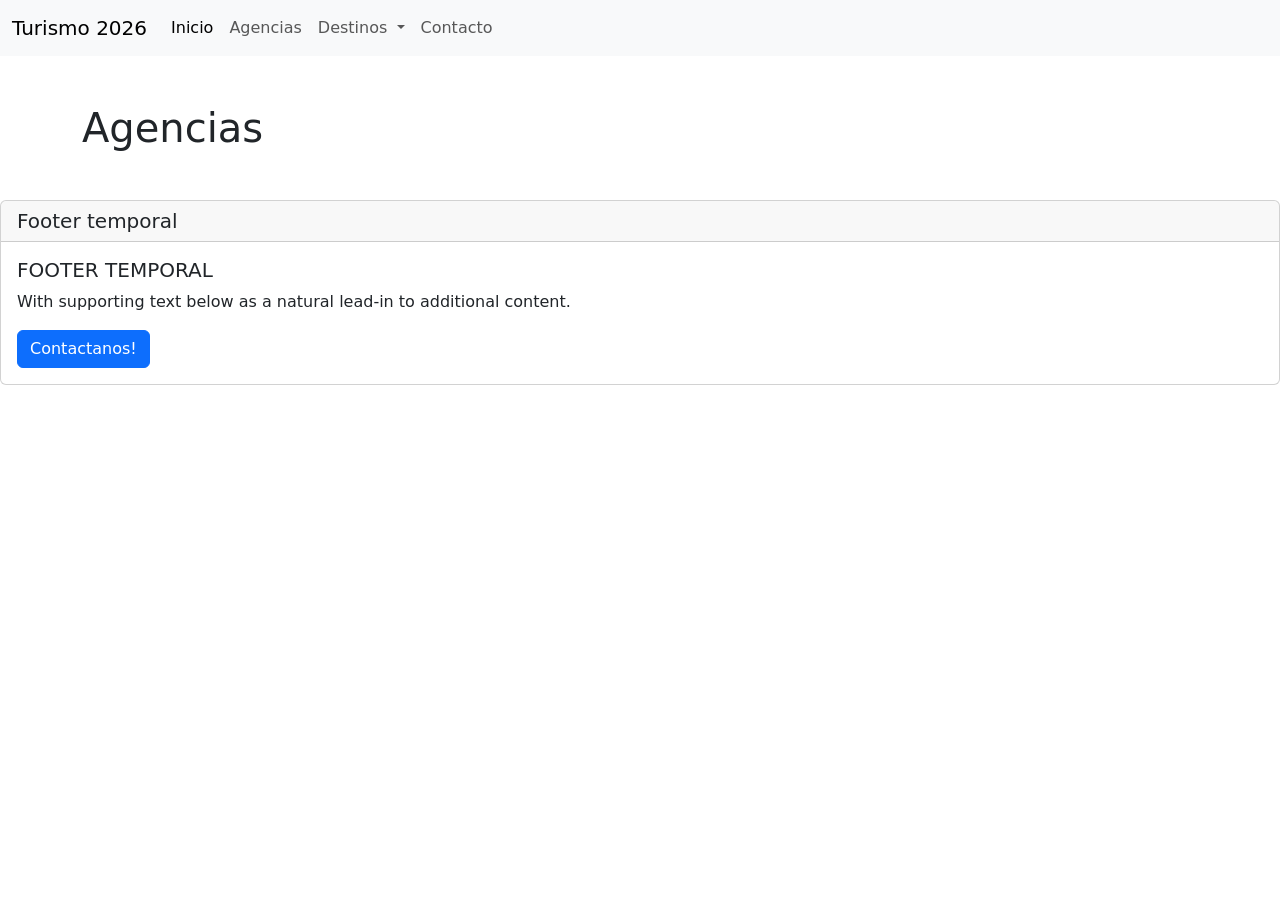
==== pages/agencias.html @ c69013e8 "Estructura Inicial - ValentinFarfan" ====
<!doctype html>
<html lang="en">
  <head>
    <meta charset="UTF-8" />
    <meta name="viewport" content="width=device-width, initial-scale=1.0" />
    <link
      href="https://cdn.jsdelivr.net/npm/bootstrap@5.3.3/dist/css/bootstrap.min.css"
      rel="stylesheet"
    />
    <!-- Boostrap 5.3.3. -->
    <link
      rel="stylesheet"
      href="https://cdn.jsdelivr.net/npm/bootstrap-icons@1.11.3/font/bootstrap-icons.min.css"
    />
    <!-- Boostrap Icons -->
    <link rel="stylesheet" href="../assets/css/main.css" />
    <link rel="stylesheet" href="../assets/css/agencias.css" />
    <title>Document</title>
  </head>

  <body>
    <div id="navbar-placeholder"></div>
    <!--NavBar con JQuery-->
    <main class="container my-5">
      <h1>Agencias</h1>
    </main>
    <div id="footer-placeholder"></div>
    <!--Footer con JQuery-->
  </body>

  <script src="https://code.jquery.com/jquery-3.7.1.min.js"></script>
  <script src="https://cdn.jsdelivr.net/npm/bootstrap@5.3.3/dist/js/bootstrap.bundle.min.js"></script>
  <script src="../assets/js/main.js"></script>
  <script src="../assets/js/agencias.js"></script>
</html>
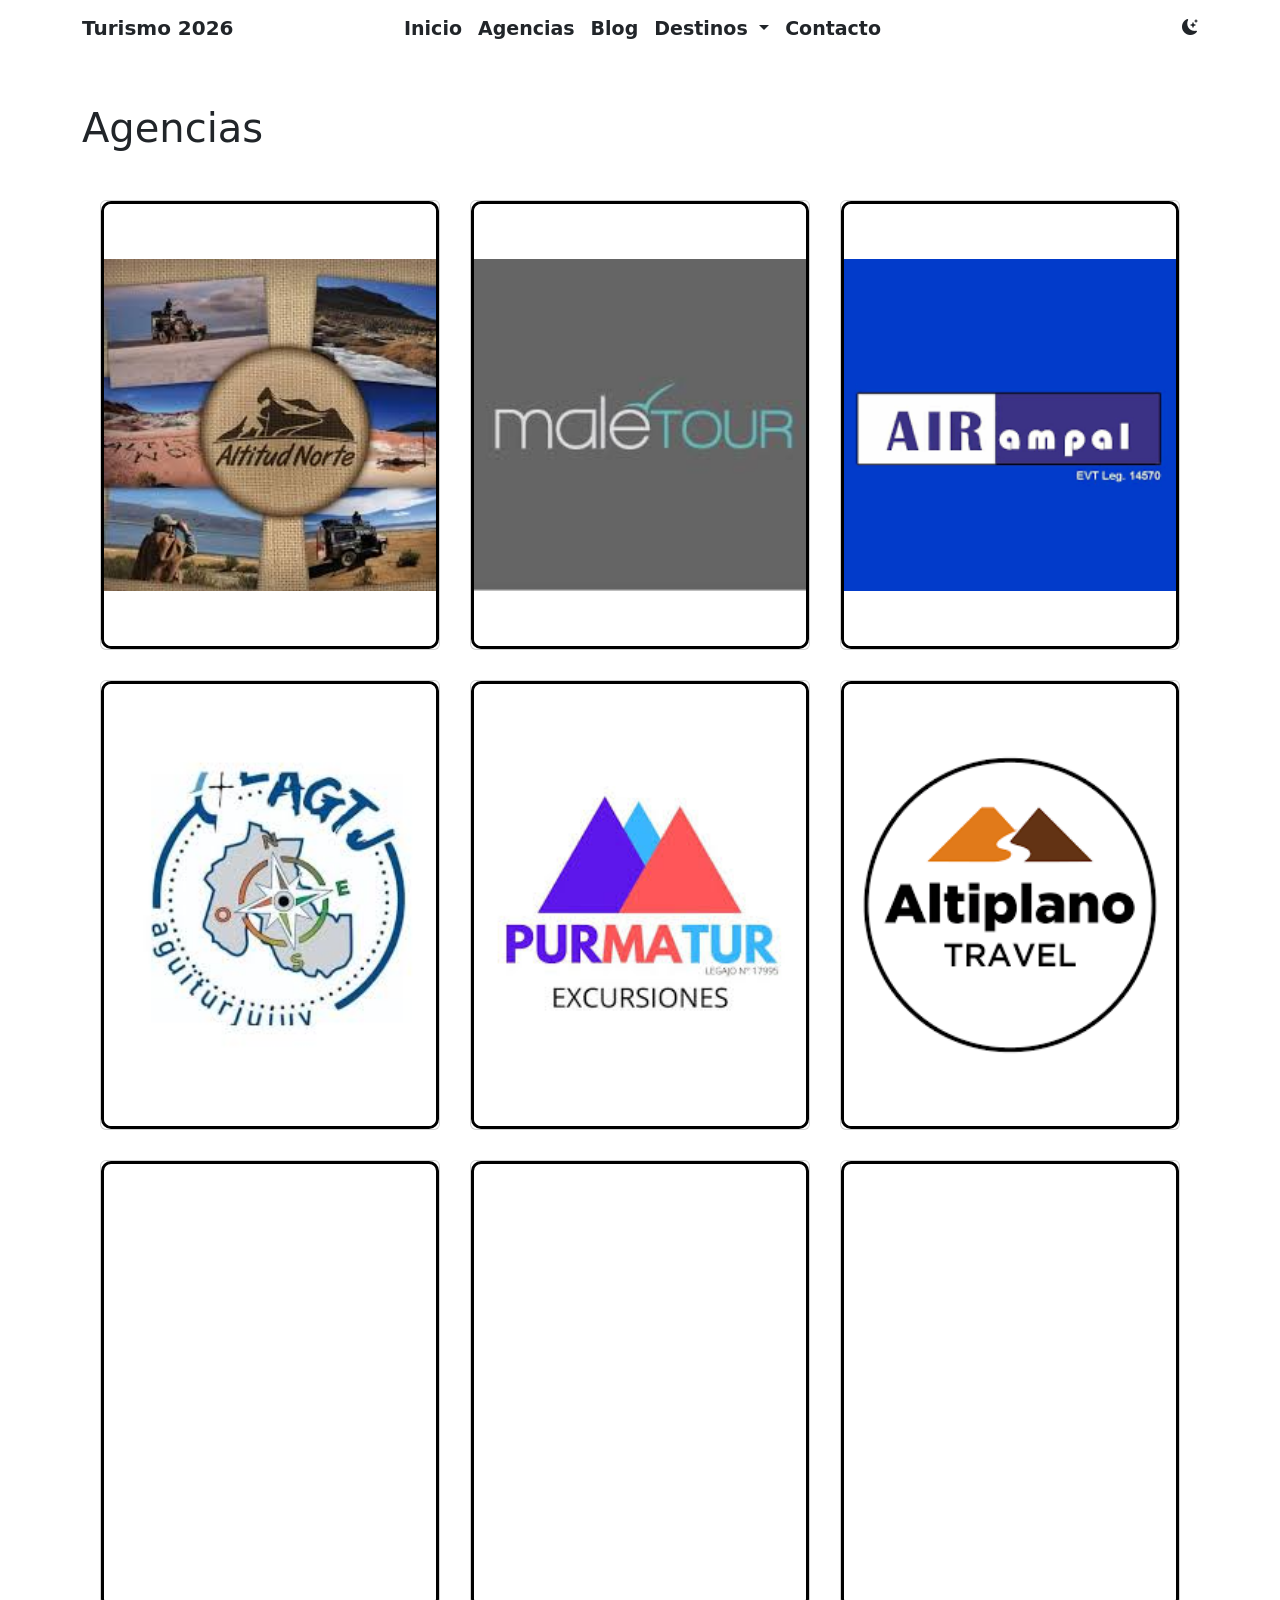
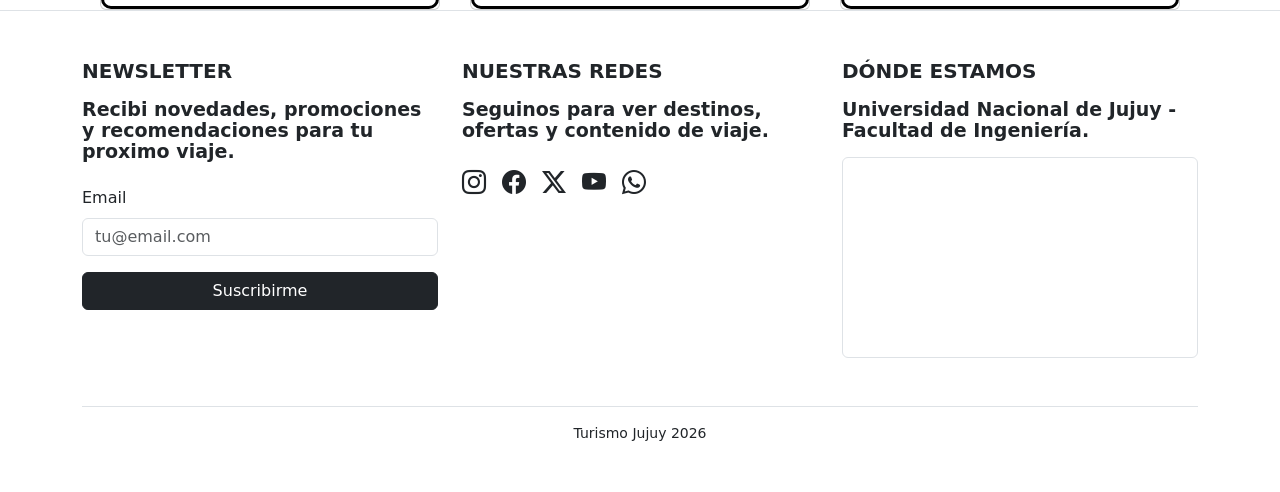
==== commit 91e74443: "estilos con js" ====
--- a/pages/agencias.html
+++ b/pages/agencias.html
@@ -14,7 +14,8 @@
     />
     <!-- Boostrap Icons -->
     <link rel="stylesheet" href="../assets/css/main.css" />
-    <link rel="stylesheet" href="../assets/css/agencias.css" />
+     <!-- estilos css -->
+     <link rel="stylesheet" href="../assets/css/agencias.css"/>
     <title>Document</title>
   </head>
 
@@ -24,12 +25,467 @@
     <main class="container my-5">
       <h1>Agencias</h1>
     </main>
+        <div id="container">
+      <div class="card">
+        <div class="interior">
+          <div class="frontal">
+            <img class="imga" src="../assets/img/images (1).jfif" />
+          </div>
+          <div class="trasera">
+            <p>
+              Situada en el corazón de Tilcara, es especialista en el terreno de
+              la Quebrada de Humahuaca. Destaca por su conocimiento local
+              profundo, ofreciendo experiencias auténticas y logística en una de
+              las zonas más visitadas de la provincia.
+            </p>
+            <ul>
+              <li>
+                Experiencias de Altura: Logística especializada para quienes
+                buscan pernoctar en los pueblos de la Quebrada y necesitan guías
+                con conocimiento del clima de montaña.
+              </li>
+              <li>
+                Conexión con Humahuaca: Recorridos que visitan las iglesias
+                coloniales de Uquía, el Trópico de Capricornio en Huacalera y el
+                Monumento a la Independencia.
+              </li>
+            </ul>
+            <div class="estrellas">
+              <input type="radio" name="estrella1" id="estrella1-5" /><label
+                for="estrella1-5"
+                >★</label
+              >
+              <input type="radio" name="estrella1" id="estrella1-4" /><label
+                for="estrella1-4"
+                >★</label
+              >
+              <input type="radio" name="estrella1" id="estrella1-3" /><label
+                for="estrella1-3"
+                >★</label
+              >
+              <input type="radio" name="estrella1" id="estrella1-2" /><label
+                for="estrella1-2"
+                >★</label
+              >
+              <input type="radio" name="estrella1" id="estrella1-1" /><label
+                for="estrella1-1"
+                >★</label
+              >
+            </div>
+          </div>
+        </div>
+      </div>
+
+      <div class="card">
+        <div class="interior">
+          <div class="frontal">
+            <img class="imga" src="../assets/img/images (2).jfif" />
+          </div>
+          <div class="trasera">
+            <p>
+              Male Tour,ubicada en la zona céntrica de la capital, ofrece una
+              amplia gama de servicios turísticos que incluyen desde la emisión
+              de pasajes hasta la organización de itinerarios a medida para
+              recorrer los paisajes del NOA.
+            </p>
+            <ul>
+              <li>
+                Traslados Ejecutivos: Servicios de transfer privados desde el
+                aeropuerto hacia los hoteles de la Quebrada.
+              </li>
+              <li>
+                City Tour Histórico: Recorridos detallados por San Salvador de
+                Jujuy, incluyendo la arquitectura de Lola Mora.
+              </li>
+            </ul>
+            <div class="estrellas">
+              <input type="radio" name="estrella2" id="estrella2-5" /><label
+                for="estrella2-5"
+                >★</label
+              >
+              <input type="radio" name="estrella2" id="estrella2-4" /><label
+                for="estrella2-4"
+                >★</label
+              >
+              <input type="radio" name="estrella2" id="estrella2-3" /><label
+                for="estrella2-3"
+                >★</label
+              >
+              <input type="radio" name="estrella2" id="estrella2-2" /><label
+                for="estrella2-2"
+                >★</label
+              >
+              <input type="radio" name="estrella2" id="estrella2-1" /><label
+                for="estrella2-1"
+                >★</label
+              >
+            </div>
+          </div>
+        </div>
+      </div>
+
+      <div class="card">
+        <div class="interior">
+          <div class="frontal">
+            <img class="imga" src="../assets/img/expedia.png" />
+          </div>
+          <div class="trasera">
+            <p>
+              Con base en El Carmen, Airampal Turismo se especializa en el
+              turismo regional, promoviendo los atractivos de la zona de los
+              valles y ofreciendo soluciones de transporte y paseos para la
+              comunidad local y visitantes.
+            </p>
+            <ul>
+              <li>
+                Turismo Religioso: Salidas grupales organizadas hacia centros de
+                peregrinación y eventos culturales.
+              </li>
+              <li>
+                Circuitos de los Valles: Recorridos por la zona de los diques
+                (La Ciénaga y Las Maderas).
+              </li>
+            </ul>
+            <div class="estrellas">
+              <input type="radio" name="estrella3" id="estrella3-5" /><label
+                for="estrella3-5"
+                >★</label
+              >
+              <input type="radio" name="estrella3" id="estrella3-4" /><label
+                for="estrella3-4"
+                >★</label
+              >
+              <input type="radio" name="estrella3" id="estrella3-3" /><label
+                for="estrella3-3"
+                >★</label
+              >
+              <input type="radio" name="estrella3" id="estrella3-2" /><label
+                for="estrella3-2"
+                >★</label
+              >
+              <input type="radio" name="estrella3" id="estrella3-1" /><label
+                for="estrella3-1"
+                >★</label
+              >
+            </div>
+          </div>
+        </div>
+      </div>
+
+      <div class="card">
+        <div class="interior">
+          <div class="frontal">
+            <img class="imga" src="../assets/img/images (3).jfif" />
+          </div>
+          <div class="trasera">
+            <p>
+              Esta asociación agrupa a profesionales certificados, por lo que su
+              oferta no es un paquete rígido, sino un servicio de acompañamiento
+              experto:
+            </p>
+            <ul>
+              <li>
+                City Tours Especializados: Recorridos históricos por San
+                Salvador de Jujuy, centrados en las esculturas de Lola Mora y la
+                historia de la Bandera de la Libertad Civil.
+              </li>
+              <li>
+                Turismo Educativo y de Eventos: Servicios de guiado para
+                delegaciones escolares, congresos y grupos que requieren una
+                explicación técnica y profesional de la geología y cultura
+                local.
+              </li>
+            </ul>
+            <div class="estrellas">
+              <input type="radio" name="estrella4" id="estrella4-5" /><label
+                for="estrella4-5"
+                >★</label
+              >
+              <input type="radio" name="estrella4" id="estrella4-4" /><label
+                for="estrella4-4"
+                >★</label
+              >
+              <input type="radio" name="estrella4" id="estrella4-3" /><label
+                for="estrella4-3"
+                >★</label
+              >
+              <input type="radio" name="estrella4" id="estrella4-2" /><label
+                for="estrella4-2"
+                >★</label
+              >
+              <input type="radio" name="estrella4" id="estrella4-1" /><label
+                for="estrella4-1"
+                >★</label
+              >
+            </div>
+          </div>
+        </div>
+      </div>
+
+      <div class="card">
+        <div class="interior">
+          <div class="frontal">
+            <img class="imga" src="../assets/img/images.jfif" />
+          </div>
+          <div class="trasera">
+            <p>
+              Purmatur está ubicada estratégicamente en el centro de San
+              Salvador, es una de las agencias con mayor trayectoria en
+              servicios receptivos, brindando logística confiable y recorridos
+              tradicionales por todo el Noroeste Argentino.
+            </p>
+            <ul>
+              <li>
+                Vuelta a los Valles: Un recorrido que incluye las Lagunas de
+                Yala y Termas de Reyes.
+              </li>
+              <li>
+                Tren solar de la Quebrada: Gestión de traslados y tickets para
+                la experiencia del nuevo tren turístico.
+              </li>
+            </ul>
+            <div class="estrellas">
+              <input type="radio" name="estrella5" id="estrella5-5" /><label
+                for="estrella5-5"
+                >★</label
+              >
+              <input type="radio" name="estrella5" id="estrella5-4" /><label
+                for="estrella5-4"
+                >★</label
+              >
+              <input type="radio" name="estrella5" id="estrella5-3" /><label
+                for="estrella5-3"
+                >★</label
+              >
+              <input type="radio" name="estrella5" id="estrella5-2" /><label
+                for="estrella5-2"
+                >★</label
+              >
+              <input type="radio" name="estrella5" id="estrella5-1" /><label
+                for="estrella5-1"
+                >★</label
+              >
+            </div>
+          </div>
+        </div>
+      </div>
+
+      <div class="card">
+        <div class="interior">
+          <div class="frontal">
+            <img class="imga" src="../assets/img/tipadvisor.png" />
+          </div>
+          <div class="trasera">
+            <p>
+              Altiplano Travel es una empresa de viajes y turismo con más de 25
+              años de trayectoria, posicionada como operadora mayorista
+              especializada exclusivamente en el Noroeste Argentino (NOA).
+            </p>
+            <ul>
+              <li>
+                Especialización: Son expertos en diseñar circuitos tradicionales
+                y viajes a medida en las provincias de Jujuy, Salta y Tucumán.
+              </li>
+              <li>
+                Enfoque: Se destacan por ser operadores mayoristas, lo que
+                significa que a menudo proveen servicios a otras agencias,
+                garantizando logística propia y guías profesionales.
+              </li>
+            </ul>
+            <div class="estrellas">
+              <input type="radio" name="estrella6" id="estrella6-5" /><label
+                for="estrella6-5"
+                >★</label
+              >
+              <input type="radio" name="estrella6" id="estrella6-4" /><label
+                for="estrella6-4"
+                >★</label
+              >
+              <input type="radio" name="estrella6" id="estrella6-3" /><label
+                for="estrella6-3"
+                >★</label
+              >
+              <input type="radio" name="estrella6" id="estrella6-2" /><label
+                for="estrella6-2"
+                >★</label
+              >
+              <input type="radio" name="estrella6" id="estrella6-1" /><label
+                for="estrella6-1"
+                >★</label
+              >
+            </div>
+          </div>
+        </div>
+      </div>
+
+      <div class="card">
+        <div class="interior">
+          <div class="frontal">
+            <img class="imga" src="../assets/img/descarga.jfif" />
+          </div>
+          <div class="trasera">
+            <p>
+              En "Mil Destinos Jujuy" son Especialistas en conectar a los
+              viajeros con los rincones más emblemáticos de la provincia. Se
+              destacan por su gestión de pasajes, hotelería y una variada oferta
+              de paquetes turísticos adaptados a diferentes presupuestos.
+            </p>
+            <p>
+              Al operar como "local virtual", se especializan en la gestión ágil
+              de:
+            </p>
+            <ul>
+              <li>
+                Turismo Receptivo: Recepción de viajeros con itinerarios
+                optimizados para conocer la Puna y los Valles.
+              </li>
+              <li>
+                Asesoramiento Digital: Especialistas en resolver reservas de
+                último momento vía web.
+              </li>
+            </ul>
+            <div class="estrellas">
+              <input type="radio" name="estrella7" id="estrella7-5" /><label
+                for="estrella7-5"
+                >★</label
+              >
+              <input type="radio" name="estrella7" id="estrella7-4" /><label
+                for="estrella7-4"
+                >★</label
+              >
+              <input type="radio" name="estrella7" id="estrella7-3" /><label
+                for="estrella7-3"
+                >★</label
+              >
+              <input type="radio" name="estrella7" id="estrella7-2" /><label
+                for="estrella7-2"
+                >★</label
+              >
+              <input type="radio" name="estrella7" id="estrella7-1" /><label
+                for="estrella7-1"
+                >★</label
+              >
+            </div>
+          </div>
+        </div>
+      </div>
+
+      <div class="card">
+        <div class="interior">
+          <div class="frontal">
+            <img class="imga" src="../assets/img/agoda.png" />
+          </div>
+          <div class="trasera">
+            <p>
+              En ADN TRAVEL son referente en turismo receptivo en la capital
+              jujeña. Su fuerte son las excursiones guiadas y los traslados
+              privados de alta calidad, diseñados para quienes buscan conocer la
+              Puna y la Quebrada con atención exclusiva.
+            </p>
+            <p>
+              Ofrece una de las carteleras más variadas de excursiones desde la
+              capital:
+            </p>
+            <ul>
+              <li>
+                Clásicos del Norte: Salinas Grandes, Purmamarca (Paseo de los
+                Colorados) y Quebrada de Humahuaca.
+              </li>
+              <li>
+                Destinos Especiales: Excursiones a Iruya (pueblo entre nubes) y
+                el Hornocal (Cerro de los 14 colores).
+              </li>
+            </ul>
+            <div class="estrellas">
+              <input type="radio" name="estrella8" id="estrella8-5" /><label
+                for="estrella8-5"
+                >★</label
+              >
+              <input type="radio" name="estrella8" id="estrella8-4" /><label
+                for="estrella8-4"
+                >★</label
+              >
+              <input type="radio" name="estrella8" id="estrella8-3" /><label
+                for="estrella8-3"
+                >★</label
+              >
+              <input type="radio" name="estrella8" id="estrella8-2" /><label
+                for="estrella8-2"
+                >★</label
+              >
+              <input type="radio" name="estrella8" id="estrella8-1" /><label
+                for="estrella8-1"
+                >★</label
+              >
+            </div>
+          </div>
+        </div>
+      </div>
+      <div class="card">
+        <div class="interior">
+          <div class="frontal">
+            <img
+              class="imga"
+              src="../assets/img/logo-altamira-color-mePLPbEEERC2X8Wb.avif"
+            />
+          </div>
+          <div class="trasera">
+            <p>
+              Agencia integral con sede en San Salvador de Jujuy que combina la
+              venta de paquetes nacionales e internacionales con un fuerte
+              enfoque en el asesoramiento personalizado para viajes de placer y
+              corporativos.
+            </p>
+            <p>
+              Se enfoca en la planificación personalizada tanto para individuos
+              como para grupos. Sus servicios principales incluyen:
+            </p>
+            <ul>
+              <li>
+                Viajes Grupales y a Medida: Organización de itinerarios
+                específicos por el NOA.
+              </li>
+              <li>
+                Turismo Recreativo: Seguimiento y respaldo constante durante el
+                viaje.
+              </li>
+            </ul>
+            <div class="estrellas">
+              <input type="radio" name="estrella9" id="estrella9-5" /><label
+                for="estrella9-5"
+                >★</label
+              >
+              <input type="radio" name="estrella9" id="estrella9-4" /><label
+                for="estrella9-4"
+                >★</label
+              >
+              <input type="radio" name="estrella9" id="estrella9-3" /><label
+                for="estrella9-3"
+                >★</label
+              >
+              <input type="radio" name="estrella9" id="estrella9-2" /><label
+                for="estrella9-2"
+                >★</label
+              >
+              <input type="radio" name="estrella9" id="estrella9-1" /><label
+                for="estrella9-1"
+                >★</label
+              >
+            </div>
+          </div>
+        </div>
+      </div>
+    </div>
+
+    
+    
     <div id="footer-placeholder"></div>
     <!--Footer con JQuery-->
+    
+    
+    <script src="https://code.jquery.com/jquery-3.7.1.min.js"></script>
+    <script src="https://cdn.jsdelivr.net/npm/bootstrap@5.3.3/dist/js/bootstrap.bundle.min.js"></script>
+    <script src="../assets/js/main.js"></script>
+    <script src="../assets/js/agencias.js"></script>
   </body>
-
-  <script src="https://code.jquery.com/jquery-3.7.1.min.js"></script>
-  <script src="https://cdn.jsdelivr.net/npm/bootstrap@5.3.3/dist/js/bootstrap.bundle.min.js"></script>
-  <script src="../assets/js/main.js"></script>
-  <script src="../assets/js/agencias.js"></script>
 </html>
--- a/assets/css/main.css
+++ b/assets/css/main.css
@@ -0,0 +1,46 @@
+/* Colores para el Modo Claro (por defecto) */
+[data-bs-theme="light"] {
+    --layouts-bg-custom: #17734a; /* Un verde Jujuy */
+    --layouts-link-color: #ffffff;
+    --layouts-text-color: #ffffff;
+    
+}
+
+/* Colores para el Modo Oscuro */
+[data-bs-theme="dark"] {
+    --layouts-bg-custom: #1a1a1a; /* Un gris casi negro */
+    --layouts-link-color: #ffffff;
+    --layouts-text-color: #ffffff;
+}
+
+/* Aplicamos la variable a una clase personalizada */
+.layouts-custom {
+    background-color: var(--layouts-bg-custom) !important;
+    transition: background-color 0.3s ease; /* Para que el cambio no sea brusco */
+    color: var(--layouts-text-color) ;
+}
+
+.layouts-custom .nav-link {
+    color: var(--layouts-link-color) !important;
+    
+}
+
+.layouts-custom .navbar-brand,
+.layouts-custom .navbar-brand:hover,
+.layouts-custom .navbar-brand:focus {
+    color: var(--layouts-text-color) !important;
+}
+
+.layouts-custom .text-body,
+.layouts-custom .text-body-secondary,
+.layouts-custom p,
+.layouts-custom label,
+.layouts-custom h1,
+.layouts-custom h2,
+.layouts-custom h3,
+.layouts-custom h4,
+.layouts-custom h5,
+.layouts-custom h6,
+.layouts-custom .small {
+    color: var(--layouts-text-color) !important;
+}
--- a/assets/css/agencias.css
+++ b/assets/css/agencias.css
@@ -0,0 +1,132 @@
+#container {
+    display: grid;
+    grid-template-columns: repeat(3, 1fr);
+    gap: 30px;
+    padding: 0 100px;
+}
+
+p, li {
+    font-size: 19px;
+    font-weight: 700;
+    line-height: 1.1;
+}
+
+ul {
+    margin: 0;
+    padding-left: 20px;
+}
+
+.card {
+    perspective: 1000px;
+    height: 450px;
+    cursor: pointer;
+}
+
+.interior {
+    position: relative;
+    width: 100%;
+    height: 100%;
+    transition: transform 0.8s;
+    transform-style: preserve-3d;
+    border: 3px solid black;
+    border-radius: 10px;
+}
+
+.card.flipped .interior {
+    transform: rotateY(180deg);
+}
+
+.frontal, .trasera {
+    position: absolute;
+    width: 100%;
+    height: 100%;
+    backface-visibility: hidden;
+    border-radius: 8px;
+    overflow: hidden;
+}
+
+/* Parte delantera - SOLO la imagen */
+.frontal {
+    background: white;
+    display: flex;
+    align-items: center;
+    justify-content: center;
+}
+
+.frontal img {
+    width: 100%;
+    height: 100%;
+    object-fit:contain;
+}
+
+/* Parte trasera - SOLO texto y estrellas */
+.trasera {
+    background: #f5f5f5;  /* Fondo sólido */
+    transform: rotateY(180deg);
+    padding: 20px;
+    display: flex;
+    flex-direction: column;
+    overflow-y: auto;
+    text-align: center;
+}
+
+.trasera p {
+    font-size: 18px;
+    font-weight: 700;
+    margin-bottom: 10px;
+}
+
+.trasera ul {
+    text-align: left;
+    font-size: 15px;
+}
+
+.trasera li {
+    font-size: 16px;
+    font-weight: 500;
+    margin-bottom: 5px;
+}
+
+.estrellas {
+    display: flex;
+    flex-direction: row-reverse;
+    justify-content: center;
+    margin-top: auto;
+    padding-top: 15px;
+}
+
+.estrellas input {
+    display: none;
+}
+
+.estrellas label {
+    font-size: 25px;
+    color: #ddd;
+    cursor: pointer;
+    transition: transform 0.2s, color 0.2s;
+}
+
+.estrellas label:hover,
+.estrellas label:hover ~ label,
+.estrellas input:checked ~ label {
+    color: gold;
+}
+
+.estrellas label:hover {
+    transform: scale(1.2);
+}
+
+/* RESPONSIVE */
+@media (max-width: 992px) {
+    #container {
+        grid-template-columns: repeat(2, 1fr);
+        padding: 0 50px;
+    }
+}
+
+@media (max-width: 576px) {
+    #container {
+        grid-template-columns: 1fr;
+        padding: 0 20px;
+    }
+}
